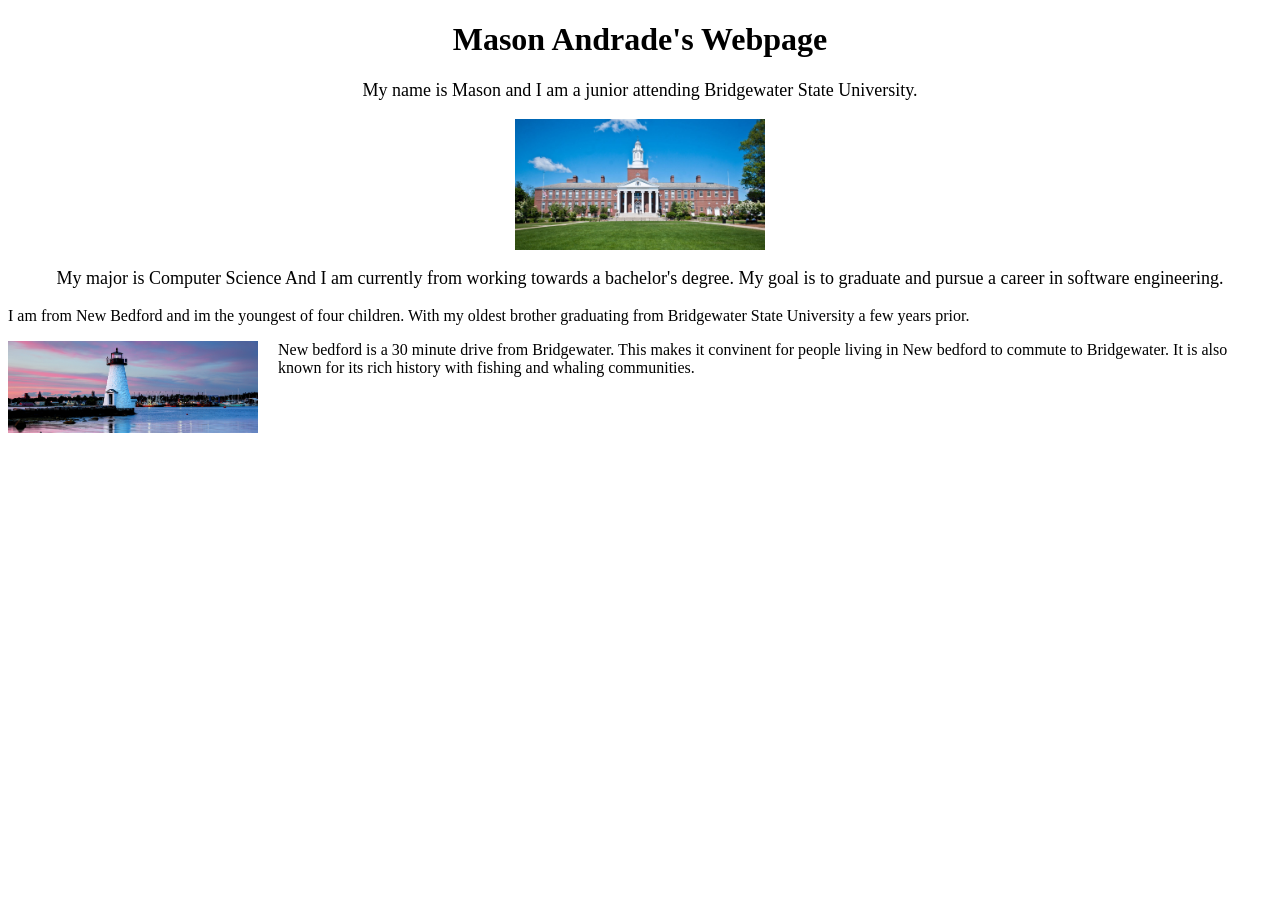
==== index.html @ 069e5381 "Initial commit" ====
<!DOCTYPE html>
<html lang="en">
<head>
    <meta charset="UTF-8">
    <link rel="stylesheet" href="style.css">
    <title>Mason's Webpage</title>
</head>
    <body>
        <h1 style="text-align: center;">Mason Andrade's Webpage</h1>
        <p class="text">My name is Mason and I am a junior attending Bridgewater State University.</p>
        <img src="./BoydenHall.jpg" class="section">
            <p class="text">My major is Computer Science And I am currently from working towards a bachelor's degree. My goal is to graduate and pursue a career in software engineering.</p>
        <div> I am from New Bedford and im the youngest of four children. With my oldest brother graduating from Bridgewater State University a few years prior. </div>
        <p> <img src="./NewBedford.jpg" class="section-left">New bedford is a 30 minute drive from Bridgewater. This makes it convinent for people living in New bedford to commute to Bridgewater. It is also known for its rich history with fishing and whaling communities. </p>
        
    </body>
</html>
---- style.css ----
.section {
    display: block;
    width: 250px;
    height: auto;
    margin-left: auto;
    margin-right: auto;
}
.section-left {
    float: left;
    width: 250px;
    height: auto;
    margin-right: 20px;
}
.text{
    font-size: large;
    text-align: center;

}
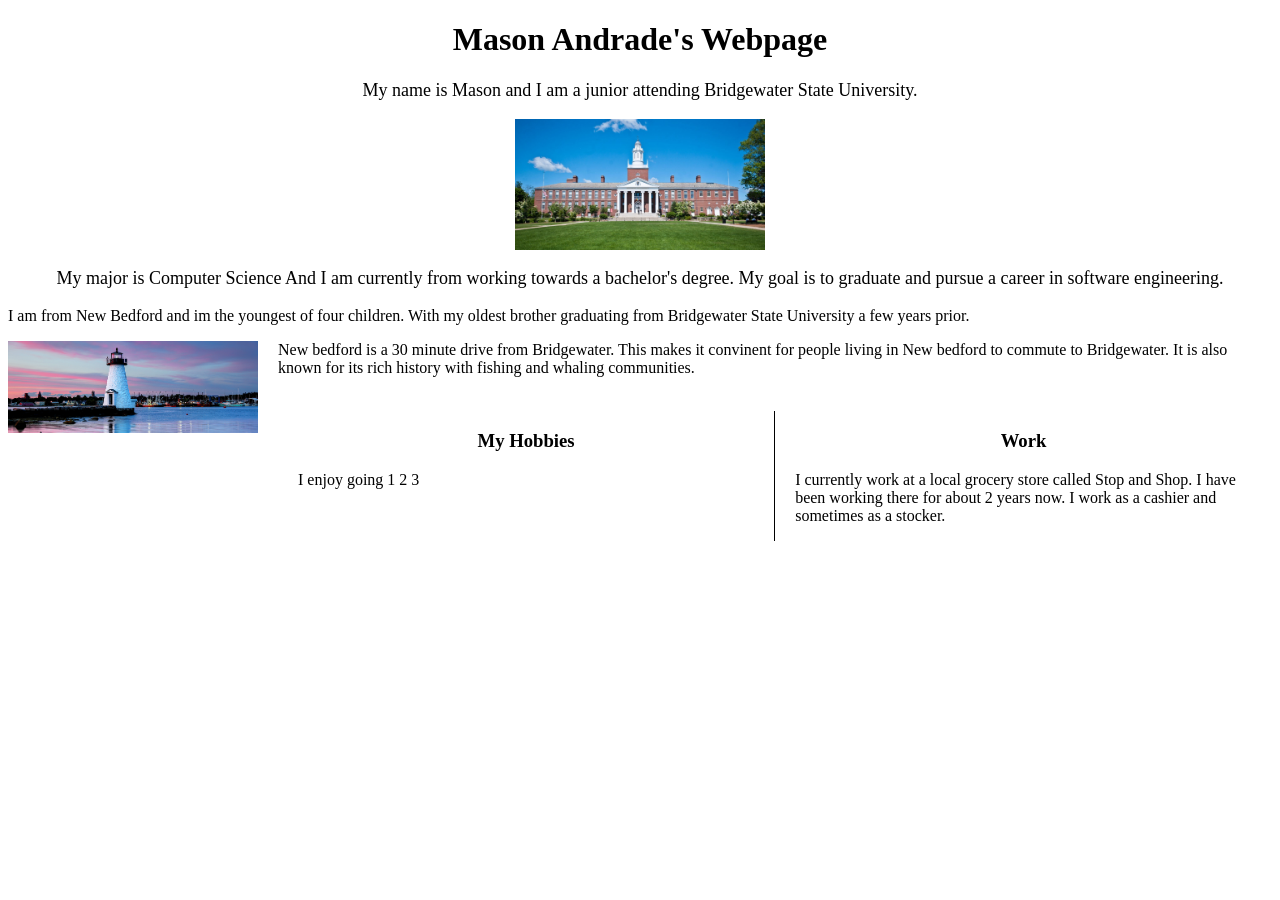
==== commit 761615bc: "Initial commit" ====
--- a/index.html
+++ b/index.html
@@ -12,6 +12,16 @@
             <p class="text">My major is Computer Science And I am currently from working towards a bachelor's degree. My goal is to graduate and pursue a career in software engineering.</p>
         <div> I am from New Bedford and im the youngest of four children. With my oldest brother graduating from Bridgewater State University a few years prior. </div>
         <p> <img src="./NewBedford.jpg" class="section-left">New bedford is a 30 minute drive from Bridgewater. This makes it convinent for people living in New bedford to commute to Bridgewater. It is also known for its rich history with fishing and whaling communities. </p>
-        
+        <br>
+        <div class="hobbies-work">
+            <section class="hobby-column">
+                <h3>My Hobbies</h3>
+                <p> I enjoy going 1 2 3</p>
+            </section>
+            <section class="work-column">
+                <h3>Work</h3>
+                <p> I currently work at a local grocery store called Stop and Shop. I have been working there for about 2 years now. I work as a cashier and sometimes as a stocker. </p>
+            </section>
+        </div>
     </body>
 </html> 
--- a/style.css
+++ b/style.css
@@ -15,4 +15,23 @@
     font-size: large;
     text-align: center;
 
+}
+.hobbies-work {
+    display: flex;
+}
+
+.hobby-column,
+.work-column {
+    width: 70%;
+    padding: 0 20px;
+    box-sizing: border-box;
+}
+
+.hobby-column {
+    border-right: 1px solid black;
+}
+
+.hobby-column h3,
+.work-column h3 {
+    text-align: center;
 }
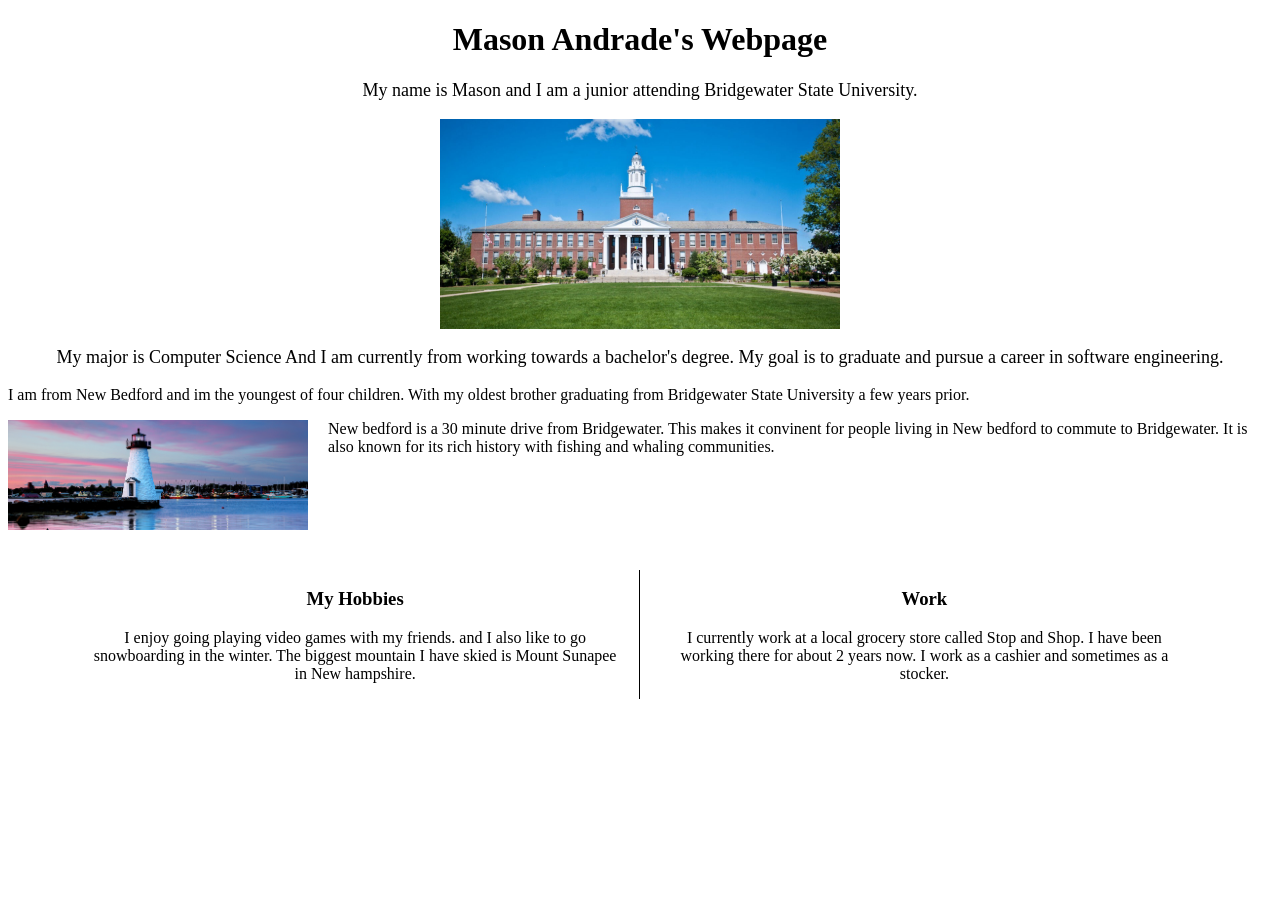
==== commit 720873ca: "centered both categories" ====
--- a/index.html
+++ b/index.html
@@ -8,15 +8,18 @@
     <body>
         <h1 style="text-align: center;">Mason Andrade's Webpage</h1>
         <p class="text">My name is Mason and I am a junior attending Bridgewater State University.</p>
-        <img src="./BoydenHall.jpg" class="section">
+        <img src="./images/BoydenHall.jpg" class="section">
             <p class="text">My major is Computer Science And I am currently from working towards a bachelor's degree. My goal is to graduate and pursue a career in software engineering.</p>
         <div> I am from New Bedford and im the youngest of four children. With my oldest brother graduating from Bridgewater State University a few years prior. </div>
-        <p> <img src="./NewBedford.jpg" class="section-left">New bedford is a 30 minute drive from Bridgewater. This makes it convinent for people living in New bedford to commute to Bridgewater. It is also known for its rich history with fishing and whaling communities. </p>
-        <br>
+        <p> <img src="./images/NewBedford.jpg" class="section-left">New bedford is a 30 minute drive from Bridgewater. This makes it convinent for people living in New bedford to commute to Bridgewater. It is also known for its rich history with fishing and whaling communities. </p>
+        <div> 
+            <br class="space">
+        </div>
+        </div>
         <div class="hobbies-work">
             <section class="hobby-column">
                 <h3>My Hobbies</h3>
-                <p> I enjoy going 1 2 3</p>
+                <p> I enjoy going playing video games with my friends. and I also like to go snowboarding in the winter. The biggest mountain I have skied is Mount Sunapee in New hampshire. </p>
             </section>
             <section class="work-column">
                 <h3>Work</h3>
--- a/style.css
+++ b/style.css
@@ -1,13 +1,13 @@
 .section {
     display: block;
-    width: 250px;
+    width: 400px;
     height: auto;
     margin-left: auto;
     margin-right: auto;
 }
 .section-left {
     float: left;
-    width: 250px;
+    width: 300px;
     height: auto;
     margin-right: 20px;
 }
@@ -18,20 +18,36 @@
 }
 .hobbies-work {
     display: flex;
+    width: 90%;
+    margin: 0 auto;
+    clear: both;
 }
-
 .hobby-column,
 .work-column {
-    width: 70%;
+    width: 50%;
     padding: 0 20px;
+    margin-top: 40px;
     box-sizing: border-box;
+    text-align: center;
 }
 
 .hobby-column {
     border-right: 1px solid black;
 }
 
-.hobby-column h3,
 .work-column h3 {
     text-align: center;
-}+}
+
+.spacer {
+    height: 80px;
+
+}
+.bottempics{
+    display: block;
+    width: 150px;
+    height: auto;
+    margin-left: auto;
+    margin-right: auto;
+
+}    
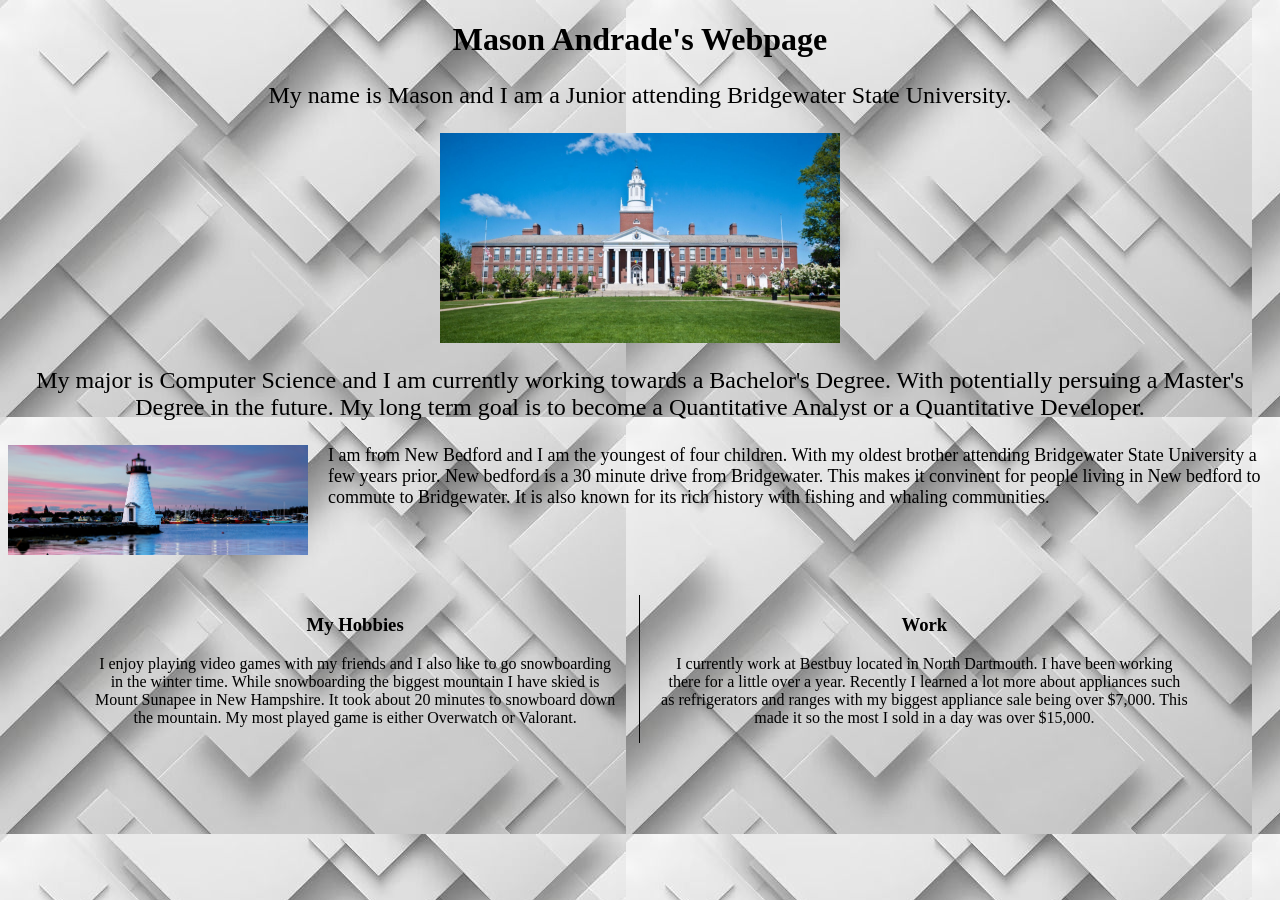
==== commit 647d0a8c: "Fixed Text added background" ====
--- a/index.html
+++ b/index.html
@@ -4,14 +4,16 @@
     <meta charset="UTF-8">
     <link rel="stylesheet" href="style.css">
     <title>Mason's Webpage</title>
+    
 </head>
-    <body>
+    <body class="background">
+        <background class="background"> 
         <h1 style="text-align: center;">Mason Andrade's Webpage</h1>
-        <p class="text">My name is Mason and I am a junior attending Bridgewater State University.</p>
+        <p class="text">My name is Mason and I am a Junior attending Bridgewater State University.</p>
         <img src="./images/BoydenHall.jpg" class="section">
-            <p class="text">My major is Computer Science And I am currently from working towards a bachelor's degree. My goal is to graduate and pursue a career in software engineering.</p>
-        <div> I am from New Bedford and im the youngest of four children. With my oldest brother graduating from Bridgewater State University a few years prior. </div>
-        <p> <img src="./images/NewBedford.jpg" class="section-left">New bedford is a 30 minute drive from Bridgewater. This makes it convinent for people living in New bedford to commute to Bridgewater. It is also known for its rich history with fishing and whaling communities. </p>
+            <p class="text">My major is Computer Science and I am currently working towards a Bachelor's Degree. With potentially persuing a Master's Degree in the future. My long term goal is to become a Quantitative Analyst or a Quantitative Developer.</p>
+        <div>
+            <p style="font-size: large;"> <img src="./images/NewBedford.jpg" class="section-left">  I am from New Bedford and I am the youngest of four children. With my oldest brother attending Bridgewater State University a few years prior. New bedford is a 30 minute drive from Bridgewater. This makes it convinent for people living in New bedford to commute to Bridgewater. It is also known for its rich history with fishing and whaling communities. </p>
         <div> 
             <br class="space">
         </div>
@@ -19,11 +21,11 @@
         <div class="hobbies-work">
             <section class="hobby-column">
                 <h3>My Hobbies</h3>
-                <p> I enjoy going playing video games with my friends. and I also like to go snowboarding in the winter. The biggest mountain I have skied is Mount Sunapee in New hampshire. </p>
+                <p> I enjoy playing video games with my friends and I also like to go snowboarding in the winter time. While snowboarding the biggest mountain I have skied is Mount Sunapee in New Hampshire. It took about 20 minutes to snowboard down the mountain. My most played game is either Overwatch or Valorant. </p>
             </section>
             <section class="work-column">
                 <h3>Work</h3>
-                <p> I currently work at a local grocery store called Stop and Shop. I have been working there for about 2 years now. I work as a cashier and sometimes as a stocker. </p>
+                <p> I currently work at Bestbuy located in North Dartmouth. I have been working there for a little over a year. Recently I learned a lot more about appliances such as refrigerators and ranges with my biggest appliance sale being over $7,000. This made it so the most I sold in a day was over $15,000. </p>
             </section>
         </div>
     </body>
--- a/style.css
+++ b/style.css
@@ -1,3 +1,8 @@
+.background {
+    background-image: url("./images/background.jpg");
+
+}
+
 .section {
     display: block;
     width: 400px;
@@ -12,7 +17,7 @@
     margin-right: 20px;
 }
 .text{
-    font-size: large;
+    font-size: x-large;
     text-align: center;
 
 }
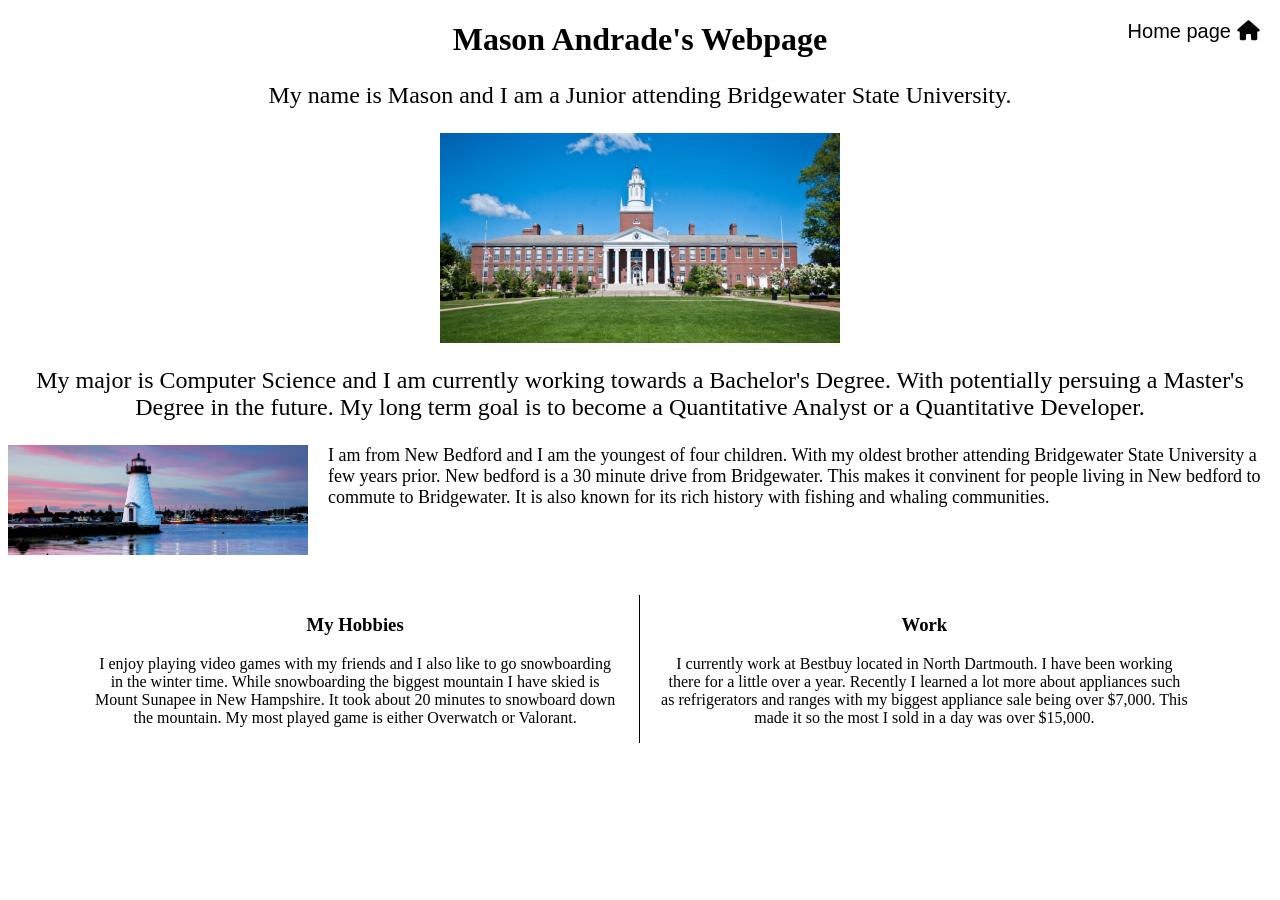
==== commit c52aa69c: "Added 2 webpages" ====
--- a/index.html
+++ b/index.html
@@ -2,13 +2,17 @@
 <html lang="en">
 <head>
     <meta charset="UTF-8">
-    <link rel="stylesheet" href="style.css">
+    <link rel="stylesheet" href="css/style.css">
+        <link rel="stylesheet" href="https://cdnjs.cloudflare.com/ajax/libs/font-awesome/6.5.1/css/all.min.css">
     <title>Mason's Webpage</title>
     
 </head>
     <body class="background">
         <background class="background"> 
         <h1 style="text-align: center;">Mason Andrade's Webpage</h1>
+        <div class="homelink">
+            <a href="assignment1.html">Home page</a>
+        </div>
         <p class="text">My name is Mason and I am a Junior attending Bridgewater State University.</p>
         <img src="./images/BoydenHall.jpg" class="section">
             <p class="text">My major is Computer Science and I am currently working towards a Bachelor's Degree. With potentially persuing a Master's Degree in the future. My long term goal is to become a Quantitative Analyst or a Quantitative Developer.</p>
--- a/css/style.css
+++ b/css/style.css
@@ -0,0 +1,76 @@
+.background {
+    background-image: url("./images/background.jpg");
+    background-size: cover;
+    background-repeat: no-repeat;
+}
+.section {
+    display: block;
+    width: 400px;
+    height: auto;
+    margin-left: auto;
+    margin-right: auto;
+}
+.section-left {
+    float: left;
+    width: 300px;
+    height: auto;
+    margin-right: 20px;
+}
+.text{
+    font-size: x-large;
+    text-align: center;
+
+}
+.hobbies-work {
+    display: flex;
+    width: 90%;
+    margin: 0 auto;
+    clear: both;
+}
+.hobby-column,
+.work-column {
+    width: 50%;
+    padding: 0 20px;
+    margin-top: 40px;
+    box-sizing: border-box;
+    text-align: center;
+}
+
+.hobby-column {
+    border-right: 1px solid black;
+}
+
+.work-column h3 {
+    text-align: center;
+}
+
+.spacer {
+    height: 80px;
+
+}
+.bottempics{
+    display: block;
+    width: 150px;
+    height: auto;
+    margin-left: auto;
+    margin-right: auto;
+
+}    
+.homelink {
+    font-size: 20px;
+    font-family: Arial;
+    position: absolute;
+    top: 20px;
+    right: 20px;
+}
+.homelink a[href="assignment1.html"] {
+    color: black;
+    text-decoration: none;
+
+}
+.homelink a::after {
+    content: "\f015";
+    font-family: "Font Awesome 6 Free";
+    font-weight: 900;
+    margin-left: 6px;
+}
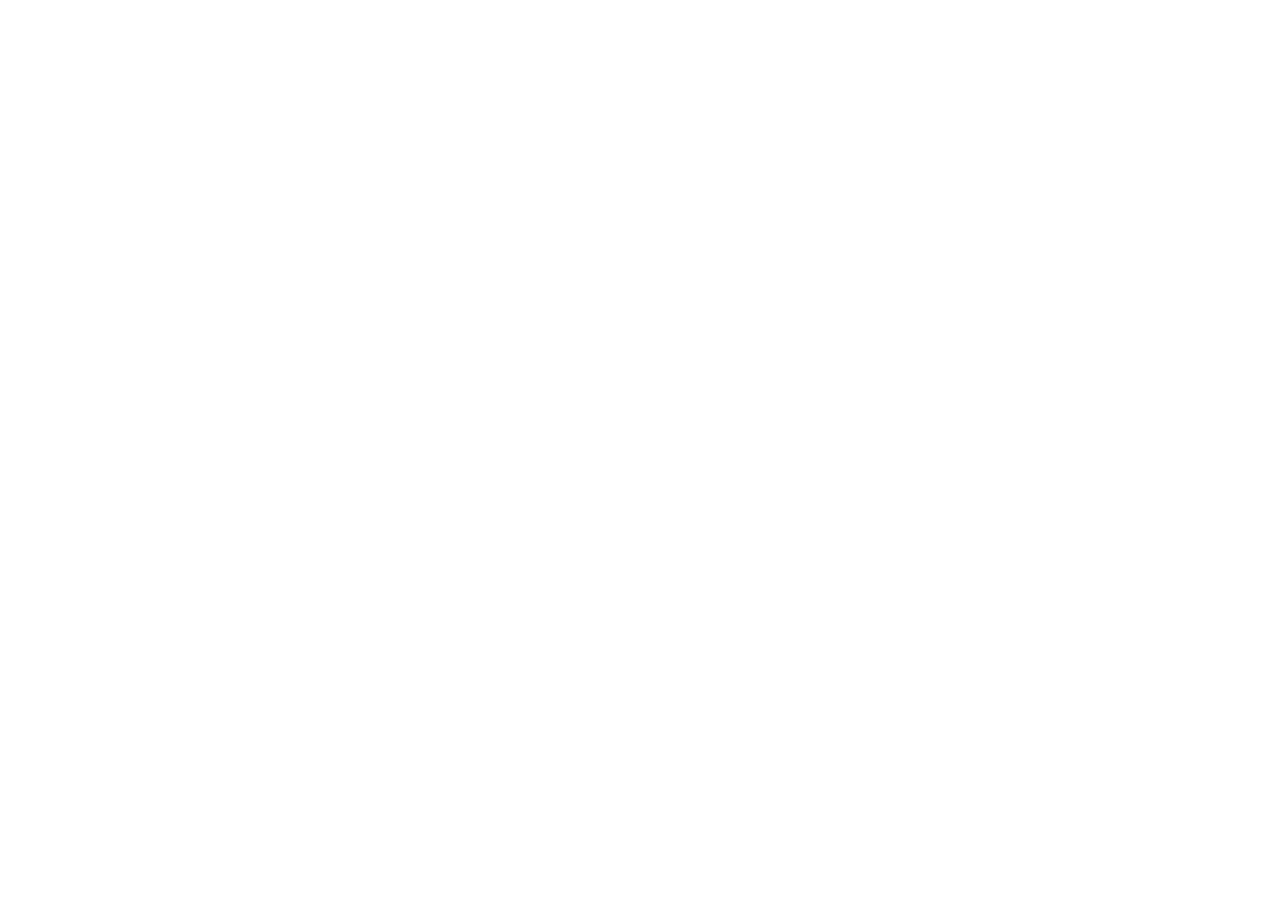
==== commit 84f7f5bc: "Names" ====
--- a/index.html
+++ b/index.html
@@ -2,35 +2,68 @@
 <html lang="en">
 <head>
     <meta charset="UTF-8">
-    <link rel="stylesheet" href="css/style.css">
-        <link rel="stylesheet" href="https://cdnjs.cloudflare.com/ajax/libs/font-awesome/6.5.1/css/all.min.css">
-    <title>Mason's Webpage</title>
-    
+    <meta name="viewport" content="width=device-width, initial-scale=1.0">
+    <link rel="stylesheet" href="https://cdnjs.cloudflare.com/ajax/libs/font-awesome/6.5.1/css/all.min.css">
+    <title>Assignment 1</title>
+    <style>
+        .background{
+            position: fixed;
+            top: 0;
+            left: 0;
+            width: 100%;
+            height: 100%;
+            object-fit: cover;
+            z-index: 0;
+        }
+        .name {
+            position: absolute;
+            font-family: Arial, sans-serif;
+            color: white;
+            top: 30%;
+            left: 30%;
+            z-index: 1;
+            margin: 4px 0;
+        }
+        .menu {
+            position: absolute;
+            top: 20%;
+            right: 10%;
+            z-index: 1;
+            margin: 0;
+            font-family: Arial, sans-serif;
+            font-size: 1.1rem;
+            font-weight: bold;
+            color: white;
+            cursor: pointer;
+
+        }
+        .menu p {
+            display: block;
+            margin: 4px 0;
+            color: white;
+            font-family: Arial, sans-serif;
+        }
+        a{
+            color: white;
+            text-decoration: none;
+        }
+        a:visited{
+            color: white;
+        }
+    </style>
 </head>
-    <body class="background">
-        <background class="background"> 
-        <h1 style="text-align: center;">Mason Andrade's Webpage</h1>
-        <div class="homelink">
-            <a href="assignment1.html">Home page</a>
-        </div>
-        <p class="text">My name is Mason and I am a Junior attending Bridgewater State University.</p>
-        <img src="./images/BoydenHall.jpg" class="section">
-            <p class="text">My major is Computer Science and I am currently working towards a Bachelor's Degree. With potentially persuing a Master's Degree in the future. My long term goal is to become a Quantitative Analyst or a Quantitative Developer.</p>
-        <div>
-            <p style="font-size: large;"> <img src="./images/NewBedford.jpg" class="section-left">  I am from New Bedford and I am the youngest of four children. With my oldest brother attending Bridgewater State University a few years prior. New bedford is a 30 minute drive from Bridgewater. This makes it convinent for people living in New bedford to commute to Bridgewater. It is also known for its rich history with fishing and whaling communities. </p>
-        <div> 
-            <br class="space">
-        </div>
-        </div>
-        <div class="hobbies-work">
-            <section class="hobby-column">
-                <h3>My Hobbies</h3>
-                <p> I enjoy playing video games with my friends and I also like to go snowboarding in the winter time. While snowboarding the biggest mountain I have skied is Mount Sunapee in New Hampshire. It took about 20 minutes to snowboard down the mountain. My most played game is either Overwatch or Valorant. </p>
-            </section>
-            <section class="work-column">
-                <h3>Work</h3>
-                <p> I currently work at Bestbuy located in North Dartmouth. I have been working there for a little over a year. Recently I learned a lot more about appliances such as refrigerators and ranges with my biggest appliance sale being over $7,000. This made it so the most I sold in a day was over $15,000. </p>
-            </section>
-        </div>
-    </body>
-</html> 
+<body>
+    <video class="background" autoplay muted loop playsinline>
+        <source src="./images/background.mp4" type="video/mp4">
+    </video>
+    <h2 class="name">Mason Andrade</h2>
+    <div class="menu">
+        <p><i class="fa-solid fa-user"></i><a href="index.html"> About me </a></p>
+        <p><i class="fa-solid fa-file-lines"></i> Resume</p>
+        <p><i class="fa-solid fa-gamepad"></i> Hobby</p>
+        <p><i class="fa-solid fa-briefcase"></i> Work</p>
+        <p><i class="fa-solid fa-project-diagram"></i><a href="project.html"> Projects</a></p>
+
+    </div>
+</body>
+</html>
